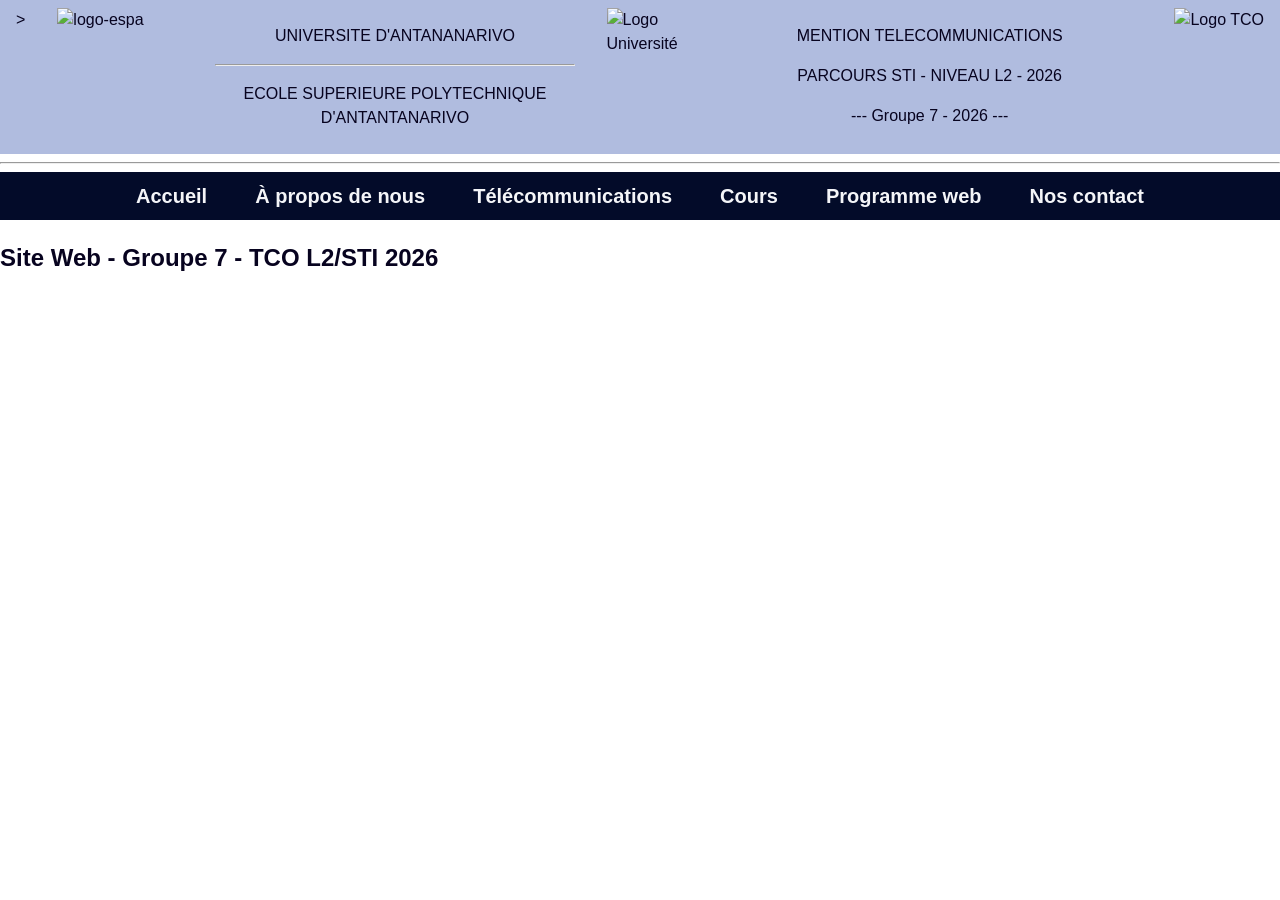
==== html/acceuil.html @ 010733f6 "Acceuil v2" ====
<!DOCTYPE html>
<html lang="en">
    <head>
        <meta charset="UTF-8">
        <meta name="viewport" content="width=device-width, initial-scale=1.0">
        <title>Groupe 7 TCO L2-STI 2026</title>
        <link rel="stylesheet" href="../css/style.css">
        <link rel="stylesheet" href="../css/fonts.css" type="text/css">
    </head>
    <body>
        <header class="site-header">
        <div class="container-nav">
            <div class="logo-container">
                <div class="univ-container">>
                    <div class="logo">
                        <a href=""><img src="../images/logo-espa.jpg" alt="logo-espa" class="logo-espa"></a>
                    </div>
                    <div class="header-text">
                        <p>UNIVERSITE D'ANTANANARIVO</p>
                        <hr>
                        <P>ECOLE SUPERIEURE POLYTECHNIQUE D'ANTANTANARIVO</P>              
                    </div>
                    <div class="logo">
                        <a href=""><img src="../images/logo-univ.png" alt="Logo Université" class="logo-univ"></a>
                    </div>
                </div>
                <div class="tco-container">
                    <div class="header-text">
                        <p>MENTION TELECOMMUNICATIONS</p>
                        <p>PARCOURS STI - NIVEAU L2 - 2026</p>  
                        <p>--- Groupe 7 - 2026 ---</p> 
                    </div>
                    <div class="logo-tco">
                        <a href=""><img src="../images/logo-tco.png" alt="Logo TCO" class="logo-tco"></a>
                    </div>
                </div>

            </div>
            <hr>
            <nav class="site-nav" aria-label="Barre de navigation">
                    <a class="nav-link" href="acceuil.html" class="active">Accueil</a>
                    <a class="nav-link" href="about.html">À propos de nous</a>
                    <a class="nav-link" href="telecom.html">Télécommunications</a>
                    <a class="nav-link" href="cours.html">Cours</a>
                    <a class="nav-link" href="web.html">Programme web</a>
                    <a class="nav-link" href="contact.html">Nos contact</a>
            </nav>
        </div>
        </header>
        <main>
            <section class="hero">
                <h1 class="hero-title">Site Web - Groupe 7 - TCO L2/STI 2026</h1>
            </section>
        </main>
    </body>
</html>
---- css/style.css ----
:root {
    --bg: #ffffff;
    --card-bg: #b0bcdf;
    --primary: #0c2fba;
    --primary-dark: #030b29;
    --secondary: #199634;
    --secondary-dark: #022405;
    --text-white: #f4f5f8;
    --text-dark: #07031f;
    
    --font-heading: "Poppins", impact, sans-serif;
    --font-body: "Inter",impact, sans-serif;
    --weight-normal: 400;
    --weight-medium: 500;
    --weight-semibold: 600;
}
html {
    scroll-behavior: smooth;
}
* {
    box-sizing: border-box;
}

/* =========================
   GLOBAL STYLES
   ========================= */
body {
    font-family: var(--font-body);
    font-size: 1rem;
    line-height: 1.5;
    color: var(--text-dark);
    background-color: var(--bg);
    margin: 0;
    padding: 0;
    font-weight: 400;
}
a {
    color: inherit;
    text-decoration: none;
}
p {
    font-family: var(--font-body);
    font-weight: var(--weight-normal);
}
img {
    max-width: 100%;
    height: auto;
    display: block;
}
/* =========================
   HEADER - LOGO
   ========================= */
@media (max-width: 600px) {
  .header {
    flex-direction: column;
  }
}
.logo-container {
    display: flex;
    align-items: flex-start;
    gap: 2rem;
    width: 100%;
    height: auto;
    justify-content: space-between;
    flex-direction: row;
    background-color: var(--card-bg);
}
.univ-container {
    display: flex;
    align-items: flex-start;
    gap: 2rem;
    width: 60%;
    justify-content: space-between;
    flex-direction: row;
    padding: 0.5rem 1rem;
}
.tco-container {
    display: flex;
    align-items: flex-start;
    gap: 2rem;
    width: 40%;
    justify-content: space-between;
    flex-direction: row;
    padding: 0.5rem 1rem;
    flex-wrap: wrap;
}
.logo {
    width: clamp(8rem, 14vw, 10rem);
    height: auto;
    display: block;
}
.logo-espa {
    justify-self: start;
}
.logo-univ {
    justify-self: end;
}
.header-text {
    text-align: center;
    font-family: var(--font-heading);
    font-weight: var(--weight-semibold);
}
/* =========================
   HEADER - NAVIGATION
   ========================= */
.site-nav {
    display: flex;
    justify-content: center;
    align-items: center;
    background-color: var(--primary-dark);
    padding: 0.5rem 1rem;
    font-family: var(--font-heading);
    background-color: var(--primary-dark);
    color: var(--text-white);
    font-weight: var(--weight-semibold);
    gap: 3rem;
    height: 3rem;
    width: 100%;
    margin: 0 auto;
    font-size: 1.25rem;
    flex-wrap: wrap;
}
.nav-link {
  transition: background-color 0.2s ease;
}

.nav-link:hover {
  background-color: var(--primary);
}

.nav-link:active {
  background-color: var(--primary);
}

.nav-link:focus-visible {
  outline: 2px solid var(--primary);
  outline-offset: 3px;
}
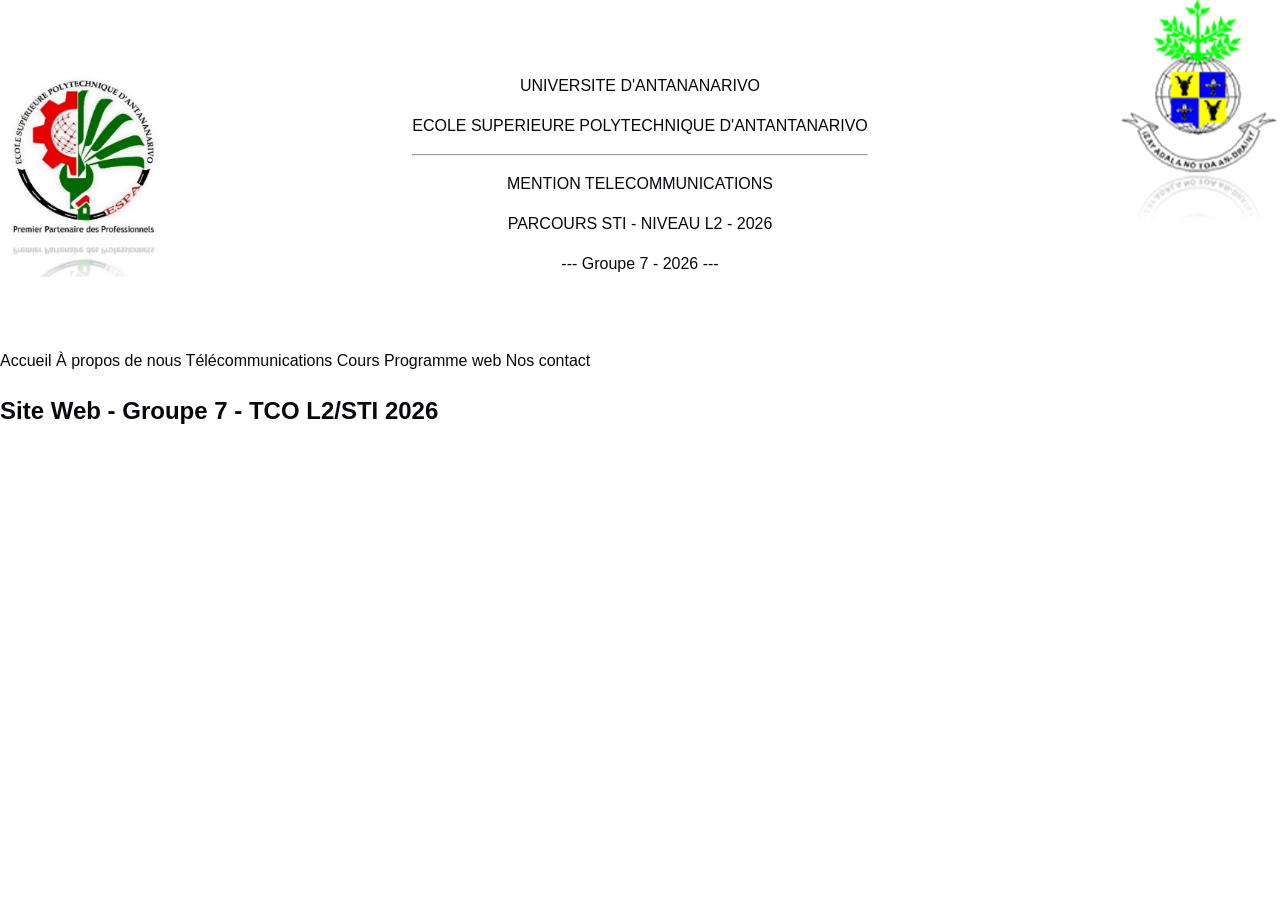
==== commit 3aac1f82: "Merge conflict" ====
--- a/html/acceuil.html
+++ b/html/acceuil.html
@@ -11,45 +11,35 @@
         <header class="site-header">
         <div class="container-nav">
             <div class="logo-container">
-                <div class="univ-container">>
-                    <div class="logo">
-                        <a href=""><img src="../images/logo-espa.jpg" alt="logo-espa" class="logo-espa"></a>
-                    </div>
-                    <div class="header-text">
-                        <p>UNIVERSITE D'ANTANANARIVO</p>
-                        <hr>
-                        <P>ECOLE SUPERIEURE POLYTECHNIQUE D'ANTANTANARIVO</P>              
-                    </div>
-                    <div class="logo">
-                        <a href=""><img src="../images/logo-univ.png" alt="Logo Université" class="logo-univ"></a>
-                    </div>
+                <div class="logo">
+                    <a href=""><img src="../images/logo-espa.jpg" alt="logo-espa" class="logo-espa"></a>
                 </div>
-                <div class="tco-container">
-                    <div class="header-text">
-                        <p>MENTION TELECOMMUNICATIONS</p>
-                        <p>PARCOURS STI - NIVEAU L2 - 2026</p>  
-                        <p>--- Groupe 7 - 2026 ---</p> 
-                    </div>
-                    <div class="logo-tco">
-                        <a href=""><img src="../images/logo-tco.png" alt="Logo TCO" class="logo-tco"></a>
-                    </div>
+                <div class="header-text">
+                    <p>UNIVERSITE D'ANTANANARIVO</p>
+                    <P>ECOLE SUPERIEURE POLYTECHNIQUE D'ANTANTANARIVO</P>
+                    <hr>
+                    <p>MENTION TELECOMMUNICATIONS</p>
+                    <p>PARCOURS STI - NIVEAU L2 - 2026</p>  
+                    <p>--- Groupe 7 - 2026 ---</p> 
                 </div>
-
+                <div class="logo">
+                    <a href=""><img src="../images/logo-univ.png" alt="Logo Université" class="logo-univ"></a>
+                </div>
             </div>
-            <hr>
             <nav class="site-nav" aria-label="Barre de navigation">
-                    <a class="nav-link" href="acceuil.html" class="active">Accueil</a>
-                    <a class="nav-link" href="about.html">À propos de nous</a>
-                    <a class="nav-link" href="telecom.html">Télécommunications</a>
-                    <a class="nav-link" href="cours.html">Cours</a>
-                    <a class="nav-link" href="web.html">Programme web</a>
-                    <a class="nav-link" href="contact.html">Nos contact</a>
+                    <a href="acceuil.html" class="active">Accueil</a>
+                    <a href="about.html">À propos de nous</a>
+                    <a href="telecom.html">Télécommunications</a>
+                    <a href="cours.html">Cours</a>
+                    <a href="web.html">Programme web</a>
+                    <a href="contact.html">Nos contact</a>
             </nav>
         </div>
         </header>
         <main>
             <section class="hero">
                 <h1 class="hero-title">Site Web - Groupe 7 - TCO L2/STI 2026</h1>
+                <p class="contenu"
             </section>
         </main>
     </body>
--- a/css/style.css
+++ b/css/style.css
@@ -1,18 +1,12 @@
 :root {
     --bg: #ffffff;
-    --card-bg: #b0bcdf;
-    --primary: #0c2fba;
-    --primary-dark: #030b29;
-    --secondary: #199634;
-    --secondary-dark: #022405;
+    --primary: #041927;
+    --secondary: #05355c;
     --text-white: #f4f5f8;
-    --text-dark: #07031f;
+    --text-dark: #08070f;
     
     --font-heading: "Poppins", impact, sans-serif;
     --font-body: "Inter",impact, sans-serif;
-    --weight-normal: 400;
-    --weight-medium: 500;
-    --weight-semibold: 600;
 }
 html {
     scroll-behavior: smooth;
@@ -21,9 +15,7 @@
     box-sizing: border-box;
 }
 
-/* =========================
-   GLOBAL STYLES
-   ========================= */
+
 body {
     font-family: var(--font-body);
     font-size: 1rem;
@@ -38,54 +30,24 @@
     color: inherit;
     text-decoration: none;
 }
-p {
-    font-family: var(--font-body);
-    font-weight: var(--weight-normal);
-}
 img {
     max-width: 100%;
     height: auto;
     display: block;
 }
 /* =========================
-   HEADER - LOGO
+   HEADER
    ========================= */
-@media (max-width: 600px) {
-  .header {
-    flex-direction: column;
-  }
-}
 .logo-container {
     display: flex;
-    align-items: flex-start;
+    align-items: center;
     gap: 2rem;
     width: 100%;
     height: auto;
     justify-content: space-between;
-    flex-direction: row;
-    background-color: var(--card-bg);
-}
-.univ-container {
-    display: flex;
-    align-items: flex-start;
-    gap: 2rem;
-    width: 60%;
-    justify-content: space-between;
-    flex-direction: row;
-    padding: 0.5rem 1rem;
-}
-.tco-container {
-    display: flex;
-    align-items: flex-start;
-    gap: 2rem;
-    width: 40%;
-    justify-content: space-between;
-    flex-direction: row;
-    padding: 0.5rem 1rem;
-    flex-wrap: wrap;
 }
 .logo {
-    width: clamp(8rem, 14vw, 10rem);
+    width: 10rem;
     height: auto;
     display: block;
 }
@@ -97,42 +59,5 @@
 }
 .header-text {
     text-align: center;
-    font-family: var(--font-heading);
-    font-weight: var(--weight-semibold);
-}
-/* =========================
-   HEADER - NAVIGATION
-   ========================= */
-.site-nav {
-    display: flex;
-    justify-content: center;
-    align-items: center;
-    background-color: var(--primary-dark);
-    padding: 0.5rem 1rem;
-    font-family: var(--font-heading);
-    background-color: var(--primary-dark);
-    color: var(--text-white);
-    font-weight: var(--weight-semibold);
-    gap: 3rem;
-    height: 3rem;
-    width: 100%;
-    margin: 0 auto;
-    font-size: 1.25rem;
-    flex-wrap: wrap;
-}
-.nav-link {
-  transition: background-color 0.2s ease;
-}
-
-.nav-link:hover {
-  background-color: var(--primary);
-}
-
-.nav-link:active {
-  background-color: var(--primary);
-}
-
-.nav-link:focus-visible {
-  outline: 2px solid var(--primary);
-  outline-offset: 3px;
-}
+    font-family: var(font-heading);
+}
--- a/css/fonts.css
+++ b/css/fonts.css
@@ -0,0 +1,72 @@
+/* =========================
+   INTER
+   ========================= */
+
+@font-face {
+    font-family: "Inter";
+    src: url("../fonts/Inter/Inter-Regular.woff2") format("woff2");
+    font-weight: 400;
+    font-style: normal;
+    font-display: swap;
+}
+
+@font-face {
+    font-family: "Inter";
+    src: url("../fonts/Inter/Inter-Medium.woff2") format("woff2");
+    font-weight: 500;
+    font-style: normal;
+    font-display: swap;
+}
+
+@font-face {
+    font-family: "Inter";
+    src: url("../fonts/Inter/Inter-SemiBold.woff2") format("woff2");
+    font-weight: 600;
+    font-style: normal;
+    font-display: swap;
+}
+
+@font-face {
+    font-family: "Inter";
+    src: url("../fonts/Inter/Inter-Bold.woff2") format("woff2");
+    font-weight: 700;
+    font-style: normal;
+    font-display: swap;
+}
+
+
+/* =========================
+   POPPINS
+   ========================= */
+
+@font-face {
+    font-family: "Poppins";
+    src: url("../fonts/Poppins/Poppins-Regular.woff2") format("woff2");
+    font-weight: 400;
+    font-style: normal;
+    font-display: swap;
+}
+
+@font-face {
+    font-family: "Poppins";
+    src: url("../fonts/Poppins/Poppins-Medium.woff2") format("woff2");
+    font-weight: 500;
+    font-style: normal;
+    font-display: swap;
+}
+
+@font-face {
+    font-family: "Poppins";
+    src: url("../fonts/Poppins/Poppins-SemiBold.woff2") format("woff2");
+    font-weight: 600;
+    font-style: normal;
+    font-display: swap;
+}
+
+@font-face {
+    font-family: "Poppins";
+    src: url("../fonts/Poppins/Poppins-Bold.woff2") format("woff2");
+    font-weight: 700;
+    font-style: normal;
+    font-display: swap;
+}
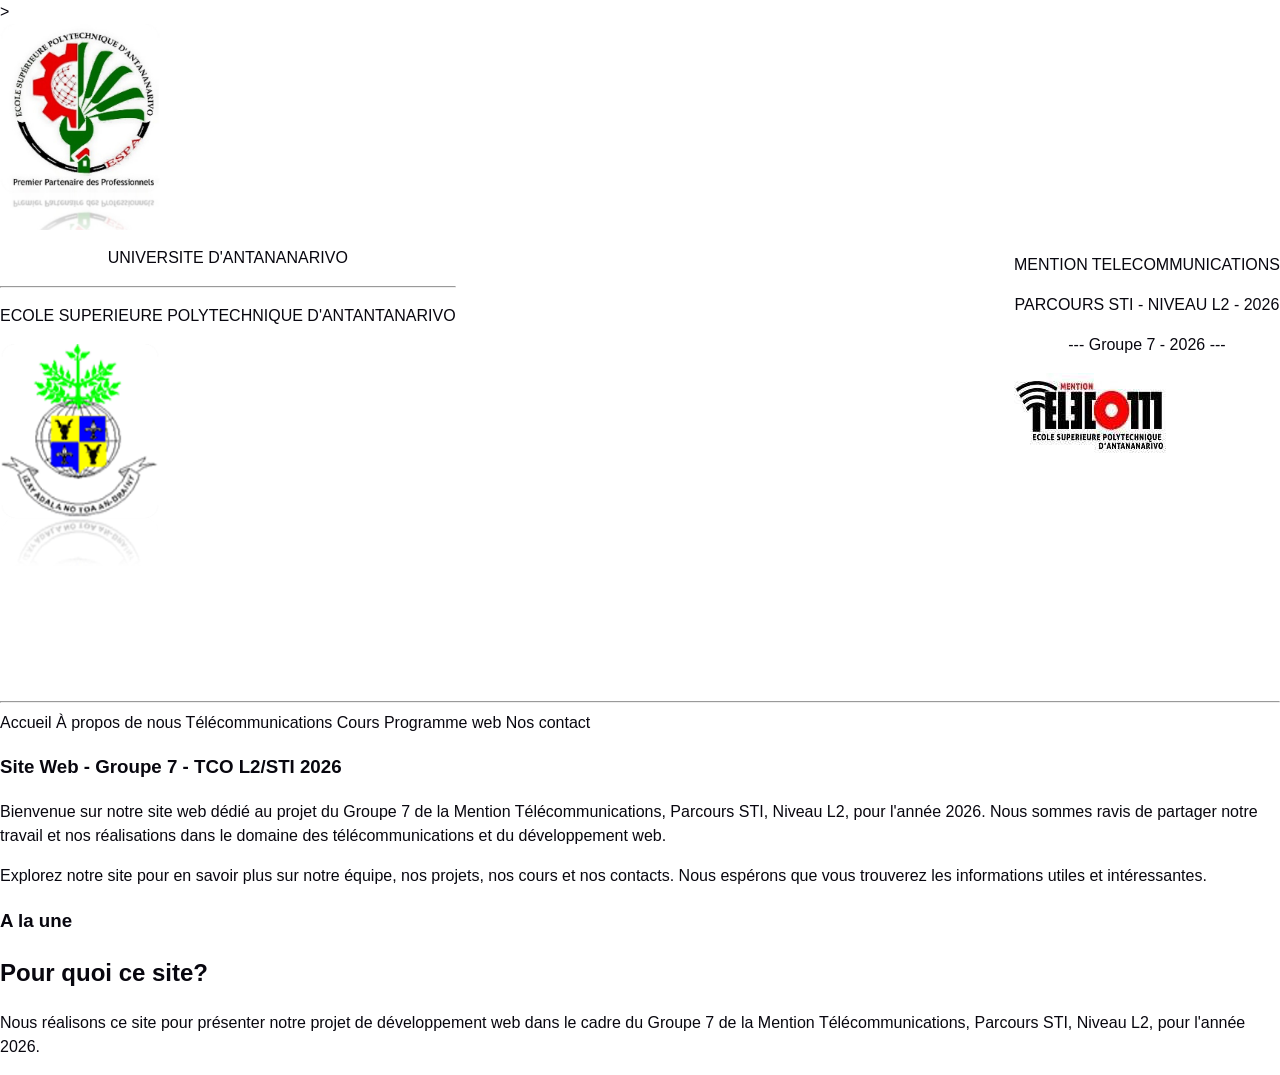
==== commit 2cc7d972: "ajout de section.hero" ====
--- a/html/acceuil.html
+++ b/html/acceuil.html
@@ -11,35 +11,58 @@
         <header class="site-header">
         <div class="container-nav">
             <div class="logo-container">
-                <div class="logo">
-                    <a href=""><img src="../images/logo-espa.jpg" alt="logo-espa" class="logo-espa"></a>
+                <div class="univ-container">>
+                    <div class="logo">
+                        <a href=""><img src="../images/logo-espa.jpg" alt="logo-espa" class="logo-espa"></a>
+                    </div>
+                    <div class="header-text">
+                        <p>UNIVERSITE D'ANTANANARIVO</p>
+                        <hr>
+                        <P>ECOLE SUPERIEURE POLYTECHNIQUE D'ANTANTANARIVO</P>              
+                    </div>
+                    <div class="logo">
+                        <a href=""><img src="../images/logo-univ.png" alt="Logo Université" class="logo-univ"></a>
+                    </div>
                 </div>
-                <div class="header-text">
-                    <p>UNIVERSITE D'ANTANANARIVO</p>
-                    <P>ECOLE SUPERIEURE POLYTECHNIQUE D'ANTANTANARIVO</P>
-                    <hr>
-                    <p>MENTION TELECOMMUNICATIONS</p>
-                    <p>PARCOURS STI - NIVEAU L2 - 2026</p>  
-                    <p>--- Groupe 7 - 2026 ---</p> 
+                <div class="tco-container">
+                    <div class="header-text">
+                        <p>MENTION TELECOMMUNICATIONS</p>
+                        <p>PARCOURS STI - NIVEAU L2 - 2026</p>  
+                        <p>--- Groupe 7 - 2026 ---</p> 
+                    </div>
+                    <div class="logo-tco">
+                        <a href=""><img src="../images/logo-tco.png" alt="Logo TCO" class="logo-tco"></a>
+                    </div>
                 </div>
-                <div class="logo">
-                    <a href=""><img src="../images/logo-univ.png" alt="Logo Université" class="logo-univ"></a>
-                </div>
+
             </div>
+            <hr>
             <nav class="site-nav" aria-label="Barre de navigation">
-                    <a href="acceuil.html" class="active">Accueil</a>
-                    <a href="about.html">À propos de nous</a>
-                    <a href="telecom.html">Télécommunications</a>
-                    <a href="cours.html">Cours</a>
-                    <a href="web.html">Programme web</a>
-                    <a href="contact.html">Nos contact</a>
+                    <a class="nav-link" href="acceuil.html" class="active">Accueil</a>
+                    <a class="nav-link" href="about.html">À propos de nous</a>
+                    <a class="nav-link" href="telecom.html">Télécommunications</a>
+                    <a class="nav-link" href="cours.html">Cours</a>
+                    <a class="nav-link" href="web.html">Programme web</a>
+                    <a class="nav-link" href="contact.html">Nos contact</a>
             </nav>
         </div>
         </header>
         <main>
             <section class="hero">
-                <h1 class="hero-title">Site Web - Groupe 7 - TCO L2/STI 2026</h1>
-                <p class="contenu"
+                <div class="news-grid">
+                    <article class="hero-welcome">
+                        <h1 class="welcome-title">Site Web - Groupe 7 - TCO L2/STI 2026</h1>
+                        <p>Bienvenue sur notre site web dédié au projet du Groupe 7 de la Mention Télécommunications, Parcours STI, Niveau L2, pour l'année 2026. Nous sommes ravis de partager notre travail et nos réalisations dans le domaine des télécommunications et du développement web.</p>
+                        <p>Explorez notre site pour en savoir plus sur notre équipe, nos projets, nos cours et nos contacts. Nous espérons que vous trouverez les informations utiles et intéressantes.</p>
+                    </article>
+                    <article class="hero-actualites">
+                        <h1 class="highlight">A la une</h1>
+                        <div class="light-affiche">
+                            <h2 class="affiche-title">Pour quoi ce site?</h2>
+                            <p>Nous réalisons ce site pour présenter notre projet de développement web dans le cadre du Groupe 7 de la Mention Télécommunications, Parcours STI, Niveau L2, pour l'année 2026.</p>
+                        </div>
+                    </article>
+                </div>
             </section>
         </main>
     </body>
